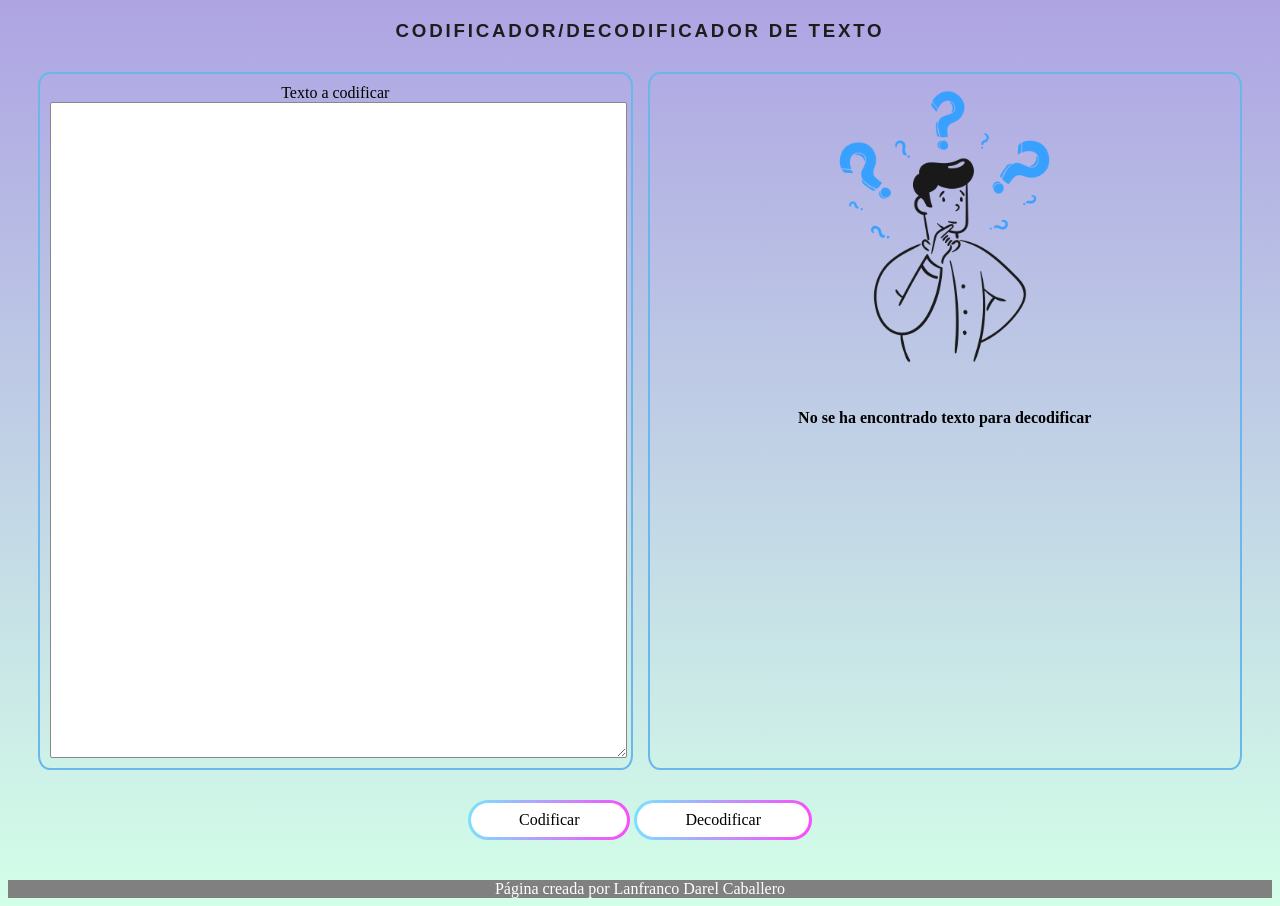
==== index.html @ ac9ee664 "Add files via upload" ====
<!DOCTYPE html>
<html lang="en">
<head>
    <meta charset="UTF-8">
    <meta http-equiv="X-UA-Compatible" content="IE=edge">
    <meta name="viewport" content="width=device-width, initial-scale=1.0">
    <title>Codificador/Decodificador de Texto</title>
    <link rel="stylesheet" href="style.css">
    <script type="text/javascript" src="codificar.js"></script>
</head>
</head>
<body>
    <header>
        <h3>Codificador/Decodificador de texto</h3>
    </header>
    <main>
        <div class="container">
            <div class="left">
                <label for="entrada">Texto a codificar</label>
                <textarea id="entrada" name="entrada" class="textarea"></textarea>
            </div>
            <div class="right">
                <div id="cambio" class="cambio">
                <img width="50%" src="search.png"/><br>
                <h4>No se ha encontrado texto para decodificar</h4>
                </div>
            </div>
        </div>
        <div>
            <button onclick="procesarBoton('codificar')">Codificar</button>
            <button onclick="procesarBoton()">Decodificar</button></span>
        </div>
        </main>
        <footer>
        Página creada por Lanfranco Darel Caballero
        </footer>

        </body>
        </html>
---- style.css ----
body {
   
    background: linear-gradient(180deg, #aea4e3, #d3ffe8);
    text-align: center;
}

h3, p {
    font-family: 'Open Sans', sans-serif;
    text-transform: uppercase;
    letter-spacing: 0.15em;
    color: #1d1d1d;
}

header {
    margin: 20px;
    flex-wrap: wrap;
}

.container {
    display: flex;
    justify-content: center;
    margin: 30px;

    align-items: stretch;
    
}

.left {
    width: 50%;
    display: flex;
    border: 2px solid #69b7eb;
    border-radius: 2%;
    padding: 10px;
    flex-direction: column;
}

.textarea {
    border: 1px solid #888;
    border-radius: 2px;
}

.right {
    width: 50%;
    display: flex;
    border: 2px solid #69b7eb;
    border-radius: 2%;
    padding: 10px;
    flex-direction: column;
    margin-left: 15px;
    justify-content: space-between;
    align-items: center;
}


footer {
    position: relative;

    width: 100%;
    margin-top: 40px;
    background-color: gray;
    color: white;
    text-align: center;
}

button {
    border-radius: 100rem;
    padding: 1rem;
    font-family: 'Avenir Next';
    font-size: 1rem;
    padding: .5rem 3rem;
    color: black;
    box-shadow: 0 0 6px 0 rgba(157, 96, 212, 0.5);
    border: solid 3px transparent;
    background-image: linear-gradient(rgba(255, 255, 255, 0), rgba(255, 255, 255, 0)),
        linear-gradient(101deg, #78e4ff, #ff48fa);
    background-origin: border-box;
    background-clip: content-box, border-box;
    box-shadow: 2px 1000px 1px #fff inset;
}

button:focus {
    outline: none;
}

button:hover {
    cursor: pointer;
    box-shadow: 0px 0px 20px #c9c9c9;
}

.cambio {
    display: flex;
    flex-direction: column;
    width: 100%;
    align-items: center;
}

.cambio button {
    margin: 10px;
}

textarea {
    width: 100%;
    height: calc(100vh - 250px); /* Resta la altura de la barra de navegación y los márgenes */
}
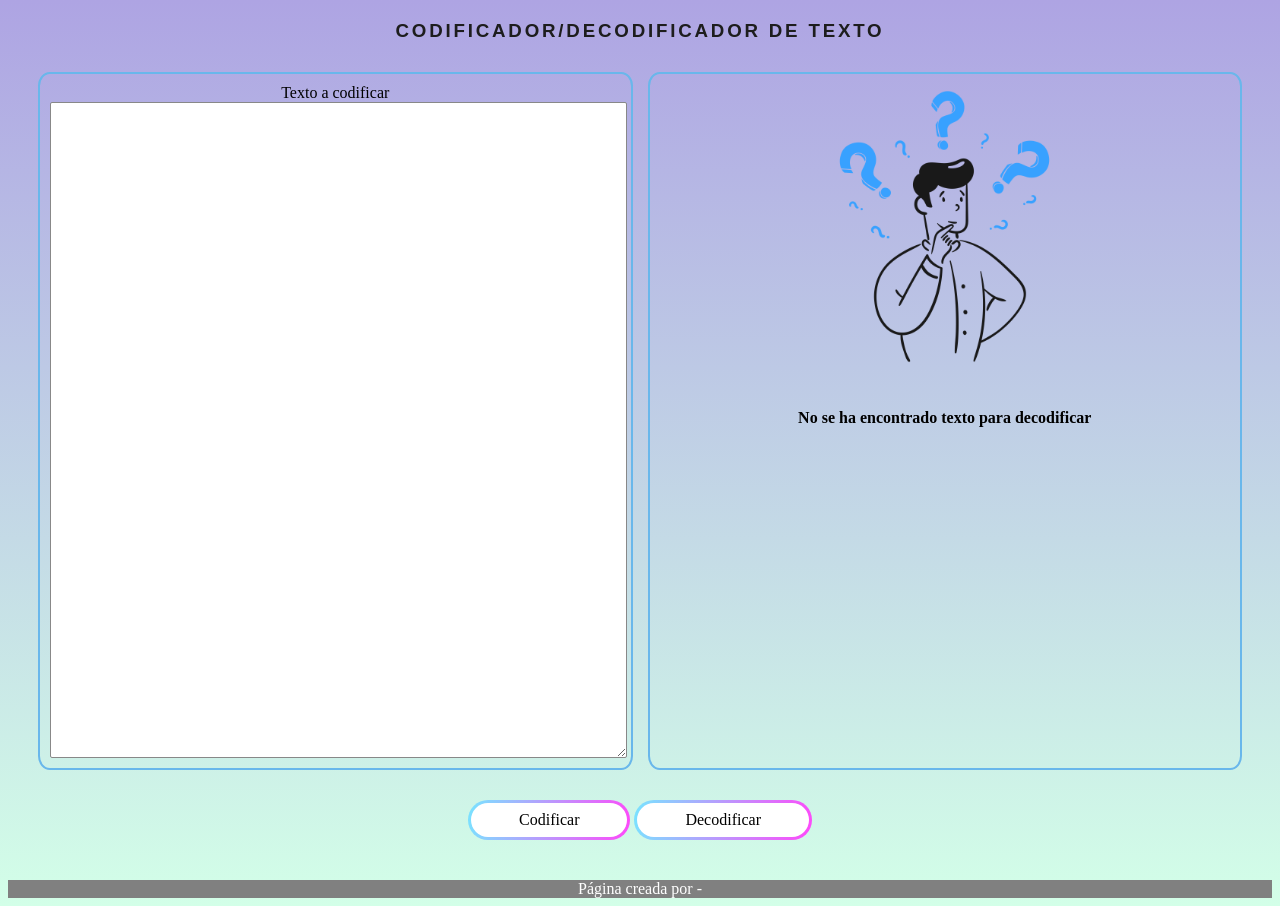
==== commit 581b366a: "Update index.html" ====
--- a/index.html
+++ b/index.html
@@ -32,8 +32,8 @@
         </div>
         </main>
         <footer>
-        Página creada por Lanfranco Darel Caballero
+        Página creada por -
         </footer>
 
         </body>
-        </html>+        </html>
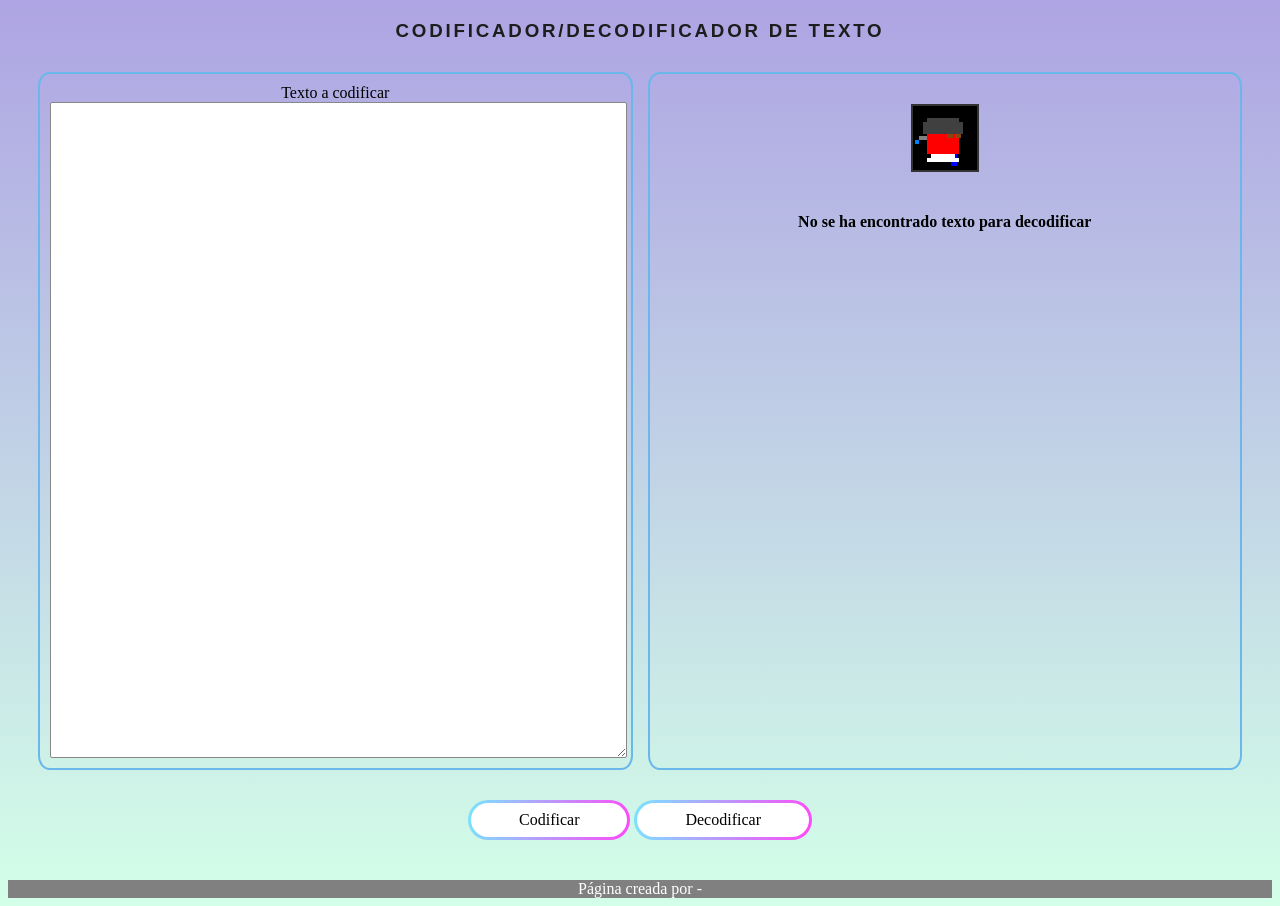
==== commit 4db7688a: "feat: Add character sprites and animations Integrates a new character sprite system with idle, walk," ====
--- a/index.html
+++ b/index.html
@@ -4,7 +4,7 @@
     <meta charset="UTF-8">
     <meta http-equiv="X-UA-Compatible" content="IE=edge">
     <meta name="viewport" content="width=device-width, initial-scale=1.0">
-    <title>Codificador/Decodificador de Texto</title>
+    <title>Codificador/Decodificador de Texto - Con Character Tiles</title>
     <link rel="stylesheet" href="style.css">
     <script type="text/javascript" src="codificar.js"></script>
 </head>
@@ -21,7 +21,7 @@
             </div>
             <div class="right">
                 <div id="cambio" class="cambio">
-                <img width="50%" src="search.png"/><br>
+                <div id="characterDisplay" class="character-display"></div>
                 <h4>No se ha encontrado texto para decodificar</h4>
                 </div>
             </div>
--- a/style.css
+++ b/style.css
@@ -102,4 +102,31 @@
 textarea {
     width: 100%;
     height: calc(100vh - 250px); /* Resta la altura de la barra de navegación y los márgenes */
+}
+
+.character-display {
+    width: 64px;
+    height: 64px;
+    image-rendering: pixelated;
+    image-rendering: -moz-crisp-edges;
+    image-rendering: crisp-edges;
+    margin: 20px auto;
+    border: 2px solid #333;
+    background: #000;
+    background-size: 64px 64px;
+    background-repeat: no-repeat;
+}
+
+.character-tile {
+    width: 32px;
+    height: 32px;
+    image-rendering: pixelated;
+    image-rendering: -moz-crisp-edges;
+    image-rendering: crisp-edges;
+    border: 1px solid #333;
+    background: #000;
+    background-size: 32px 32px;
+    background-repeat: no-repeat;
+    display: inline-block;
+    margin: 2px;
 }
